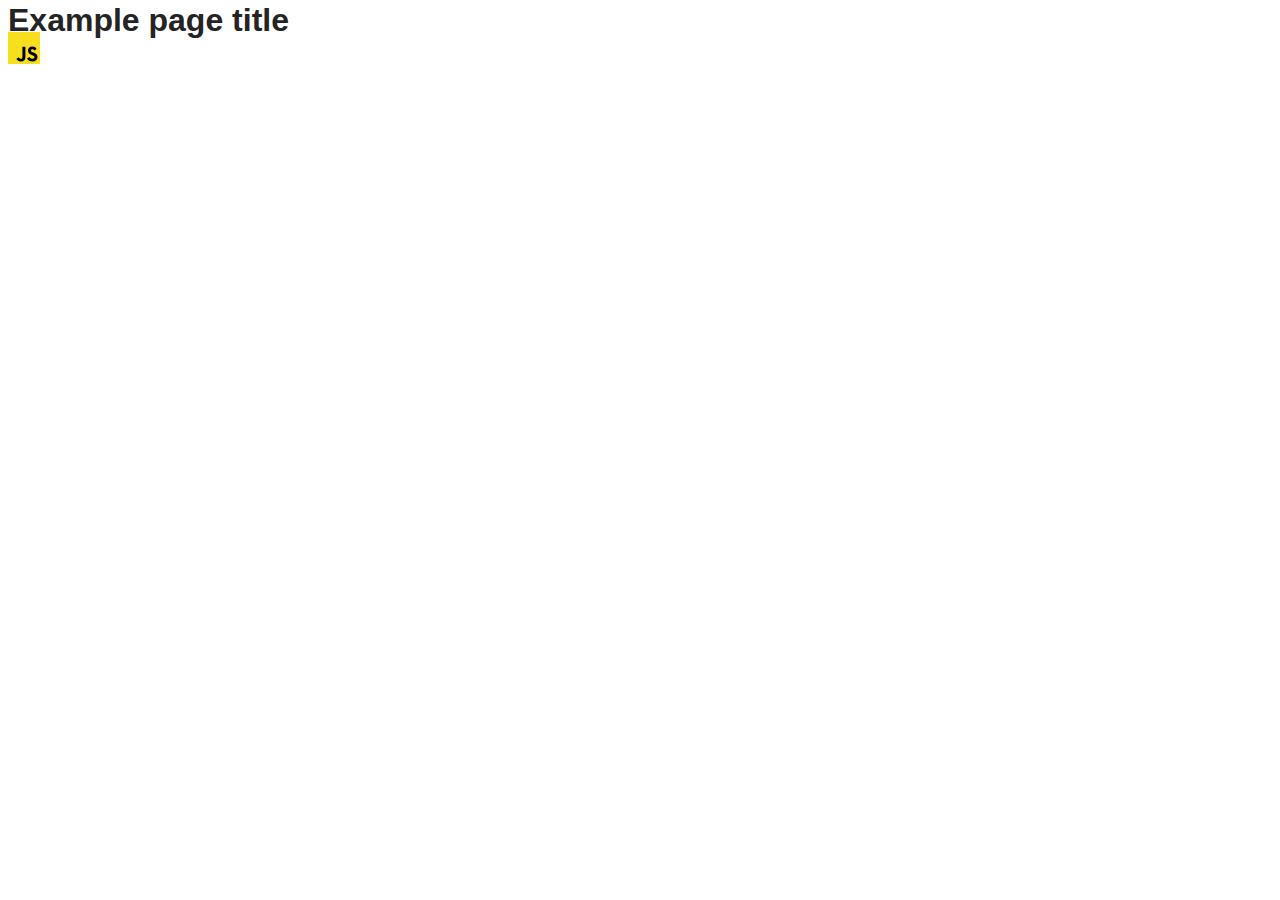
==== src/index.html @ a70e9a01 "Initial commit" ====
<!DOCTYPE html>
<html lang="en">
  <head>
    <meta charset="UTF-8" />
    <link rel="icon" type="image/svg+xml" href="/favicon.svg" />
    <meta name="viewport" content="width=device-width, initial-scale=1.0" />
    <title>Vanilla App Template</title>
    <link rel="stylesheet" href="./css/styles.css" />
  </head>
  <body>
    <load ="partials/header.html" />

    <section>
      <h1>Example page title</h1>
      <!-- Path to images as from index.html file -->
      <img src="./img/javascript.svg" alt="" />
    </section>

    <!-- Loads the specified .html file -->
    <load ="partials/vite-promo.html" />

    <script type="module" src="./main.js"></script>
  </body>
</html>
---- src/css/styles.css ----
/**
  |============================
  | include css partials with
  | default @import url()
  |============================
*/
@import url('./reset.css');
@import url('./vite-promo.css');
@import url('./header.css');

:root {
  font-family: Inter, Avenir, Helvetica, Arial, sans-serif;
  font-size: 16px;
  line-height: 24px;
  font-weight: 400;

  color: #242424;
  background-color: rgba(255, 255, 255, 0.87);

  font-synthesis: none;
  text-rendering: optimizeLegibility;
  -webkit-font-smoothing: antialiased;
  -moz-osx-font-smoothing: grayscale;
  -webkit-text-size-adjust: 100%;
}
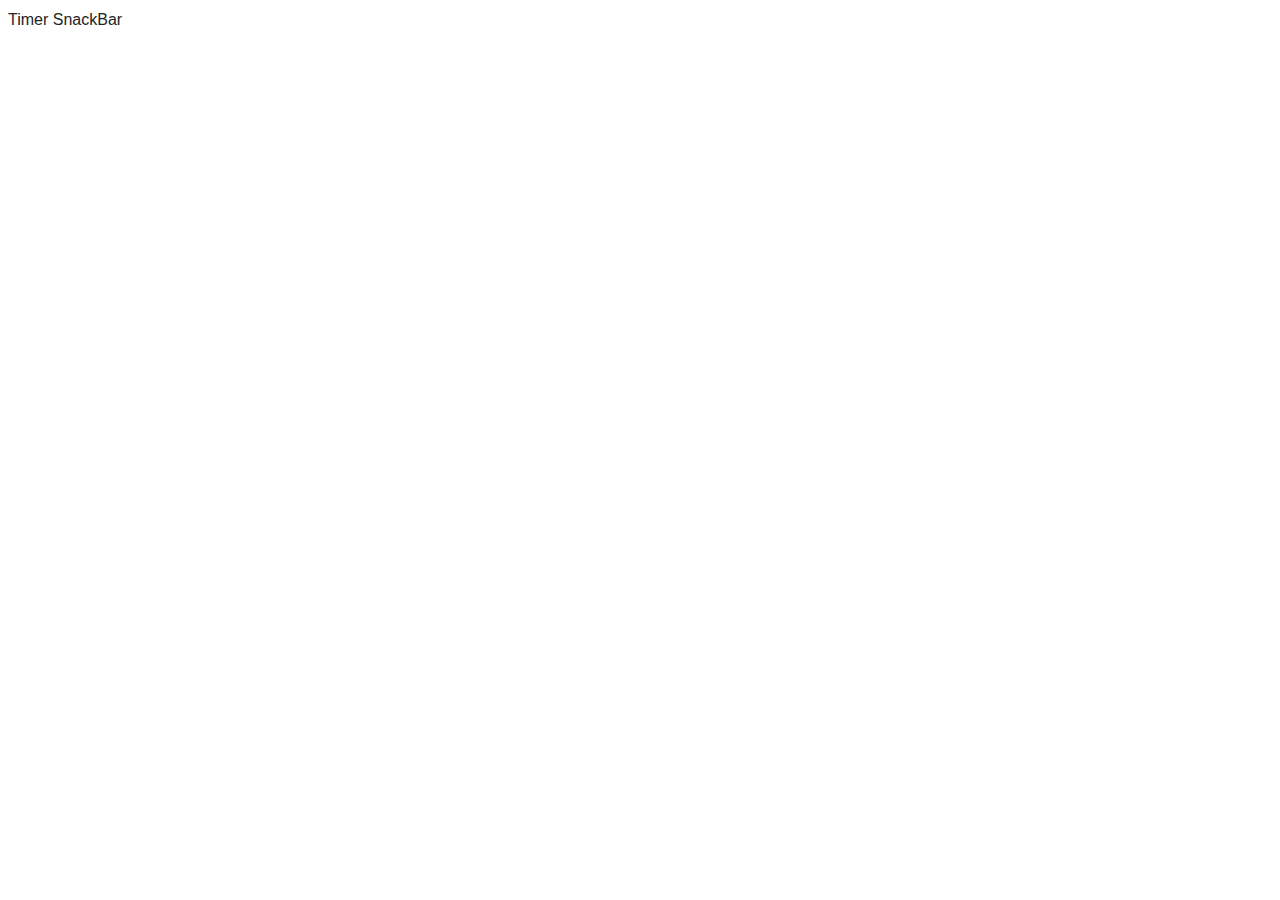
==== commit 75e37fcf: "preparation" ====
--- a/src/index.html
+++ b/src/index.html
@@ -4,20 +4,12 @@
     <meta charset="UTF-8" />
     <link rel="icon" type="image/svg+xml" href="/favicon.svg" />
     <meta name="viewport" content="width=device-width, initial-scale=1.0" />
-    <title>Vanilla App Template</title>
+    <title>HomeWork 10</title>
     <link rel="stylesheet" href="./css/styles.css" />
   </head>
   <body>
-    <load ="partials/header.html" />
-
-    <section>
-      <h1>Example page title</h1>
-      <!-- Path to images as from index.html file -->
-      <img src="./img/javascript.svg" alt="" />
-    </section>
-
-    <!-- Loads the specified .html file -->
-    <load ="partials/vite-promo.html" />
+    <a href="./1-timer.html">Timer</a>
+    <a href="./2-snackbar.html">SnackBar</a>
 
     <script type="module" src="./main.js"></script>
   </body>
